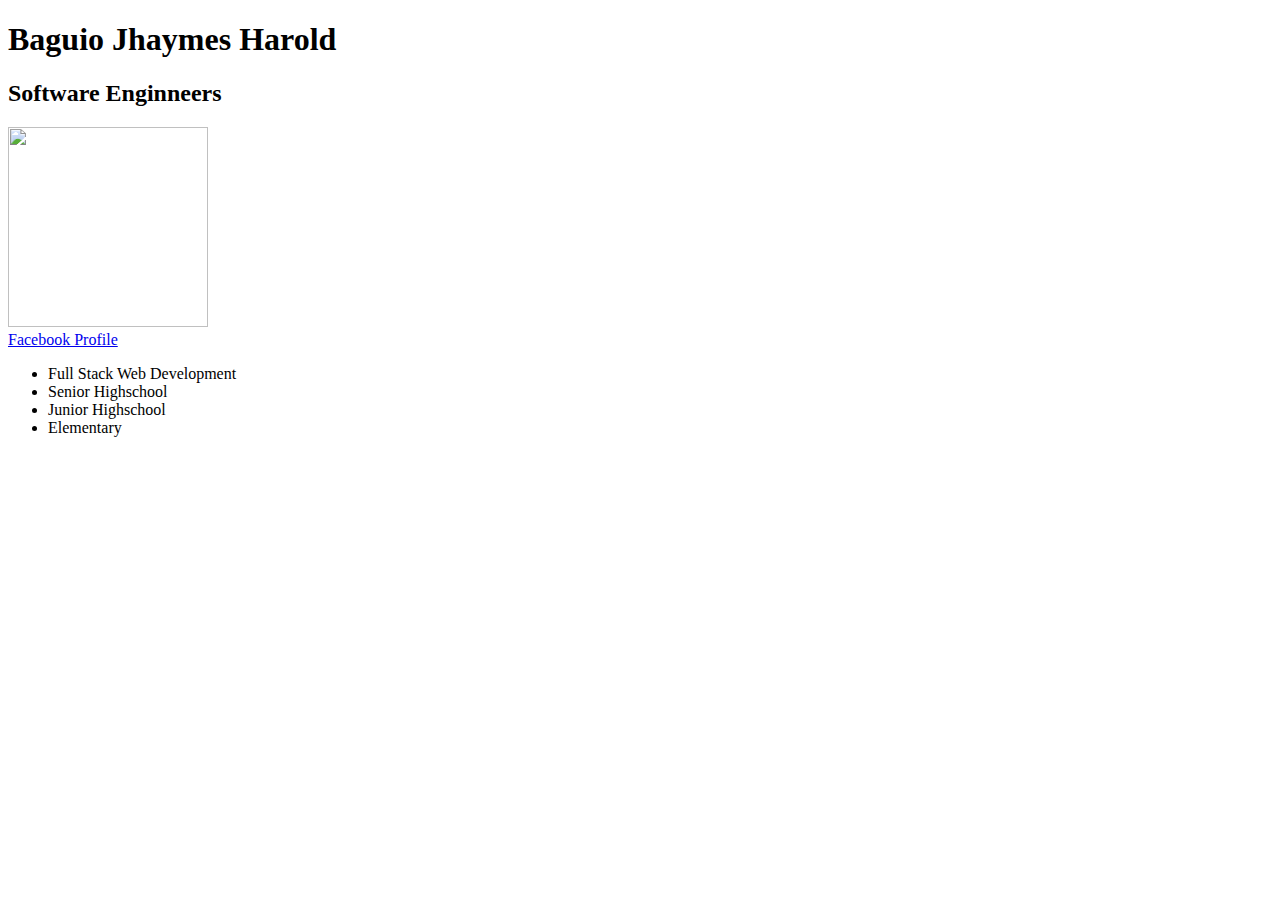
==== exercise1.html @ d69d6c28 "feature/2 - added exercise1.html, added 'IG' link" ====
<!DOCTYPE html>
<html>
  <head>
    <title>Baguio Jhaymes Harold</title>
  </head>
  <body>
        <div>

          <h1>Baguio Jhaymes Harold</h1>  
          <h2>Software Enginneers</h2>

          
          <!-- Selfie Photo Set Size 200 by 200 -->
          <a href="https://www.facebook.com/profile.php?id=100008612195071" target="_blank" title="Profile Picture"> <img src="/Images/Tesda.jpg" height="200"  width="200" alt="">
          <!-- yung link pweding maging wraper ng image sa loob -->
          
          <div>
            <a href="https://www.instagram.com/jamesbaguio40/" target="_blank" title="IG">
          </DIV>

          <div>
            <!-- <p>Punta ka Dito</p> -->
            <a href="https://www.facebook.com/profile.php?id=100008612195071" target="_blank" title="Go To Facebook">Facebook Profile</a>
           </div>
          
          <ul>
            <!-- Educational Attainment From Recent Pabalik -->
                <li>Full Stack Web Development</li>
                <li>Senior Highschool</li>
                <li>Junior Highschool</li>
                <li>Elementary</li>
          </ul>
          
        </div>
  </body>
</html>
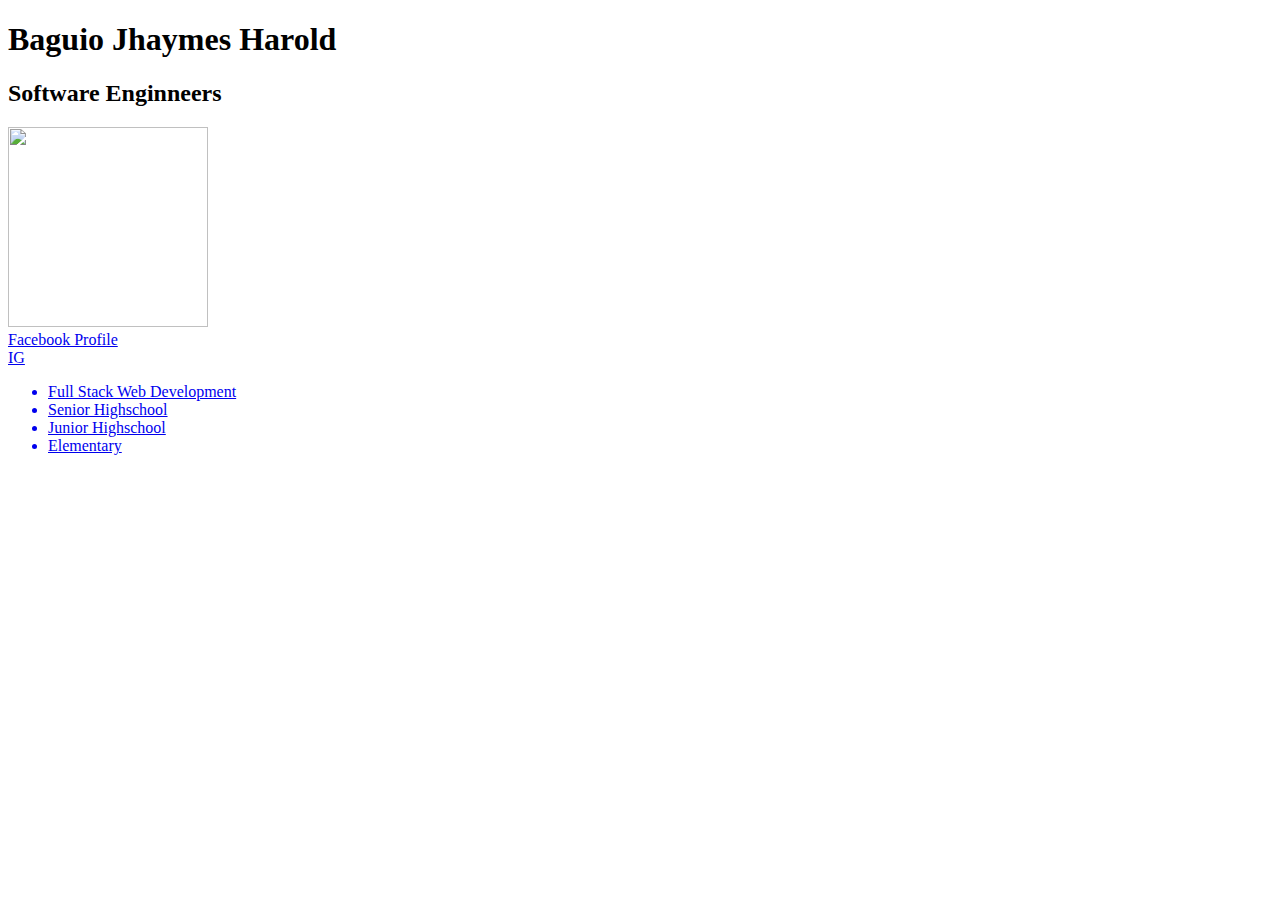
==== commit a8e5ff79: "feature/2 - nilagyan lang ng 'IG' para mapindot" ====
--- a/exercise1.html
+++ b/exercise1.html
@@ -14,16 +14,17 @@
           <a href="https://www.facebook.com/profile.php?id=100008612195071" target="_blank" title="Profile Picture"> <img src="/Images/Tesda.jpg" height="200"  width="200" alt="">
           <!-- yung link pweding maging wraper ng image sa loob -->
           
-          <div>
-            <a href="https://www.instagram.com/jamesbaguio40/" target="_blank" title="IG">
-          </DIV>
-
+          
           <div>
             <!-- <p>Punta ka Dito</p> -->
             <a href="https://www.facebook.com/profile.php?id=100008612195071" target="_blank" title="Go To Facebook">Facebook Profile</a>
-           </div>
+          </div>
           
+          <div>
+            <a href="https://www.instagram.com/jamesbaguio40/" target="_blank" title="IG"> IG
+          </DIV>
           <ul>
+
             <!-- Educational Attainment From Recent Pabalik -->
                 <li>Full Stack Web Development</li>
                 <li>Senior Highschool</li>
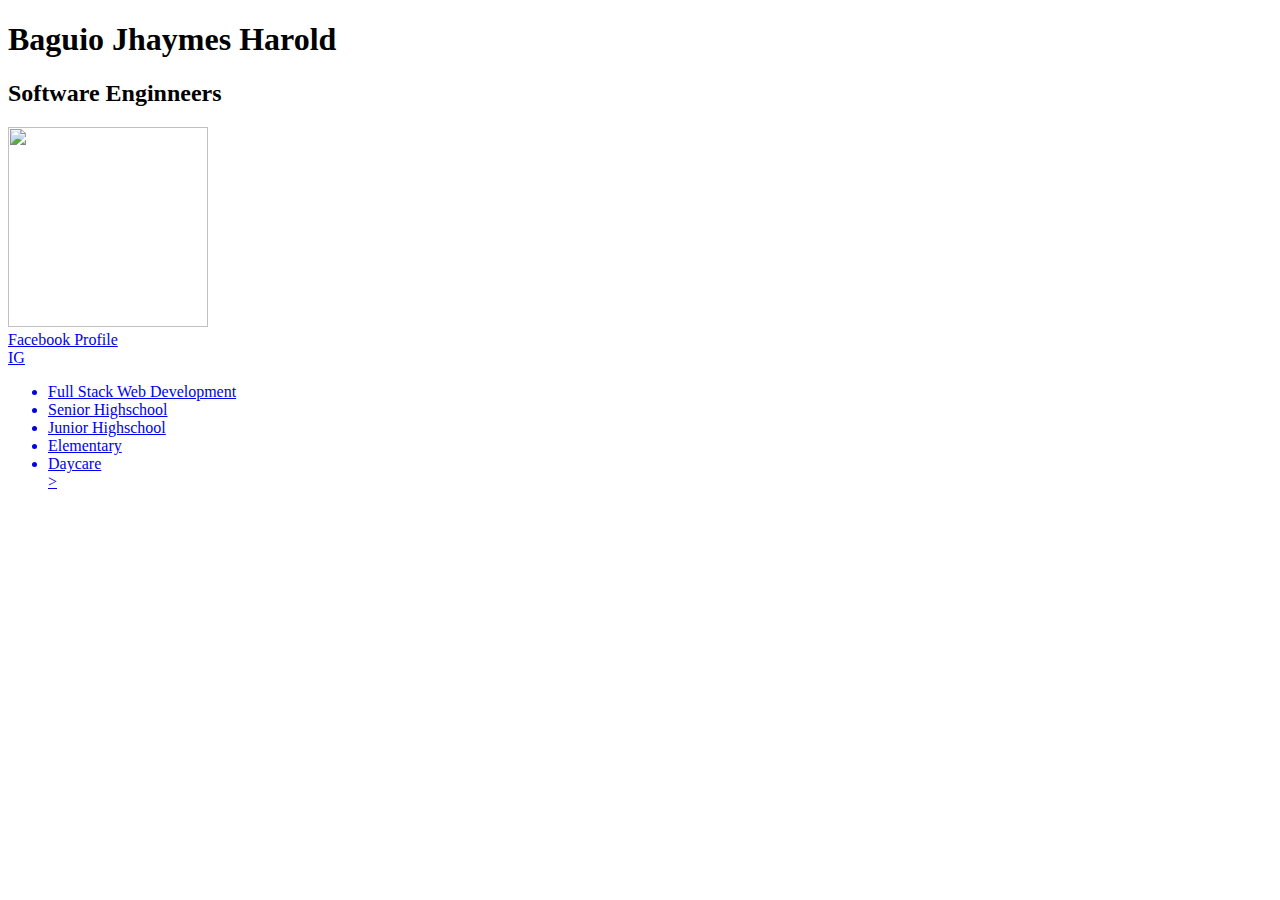
==== commit 995bafd4: "feature/2 - exercise1.html, nag add ng Daycare sa line 33" ====
--- a/exercise1.html
+++ b/exercise1.html
@@ -30,7 +30,9 @@
                 <li>Senior Highschool</li>
                 <li>Junior Highschool</li>
                 <li>Elementary</li>
+                <li>Daycare</li>>
           </ul>
+
           
         </div>
   </body>
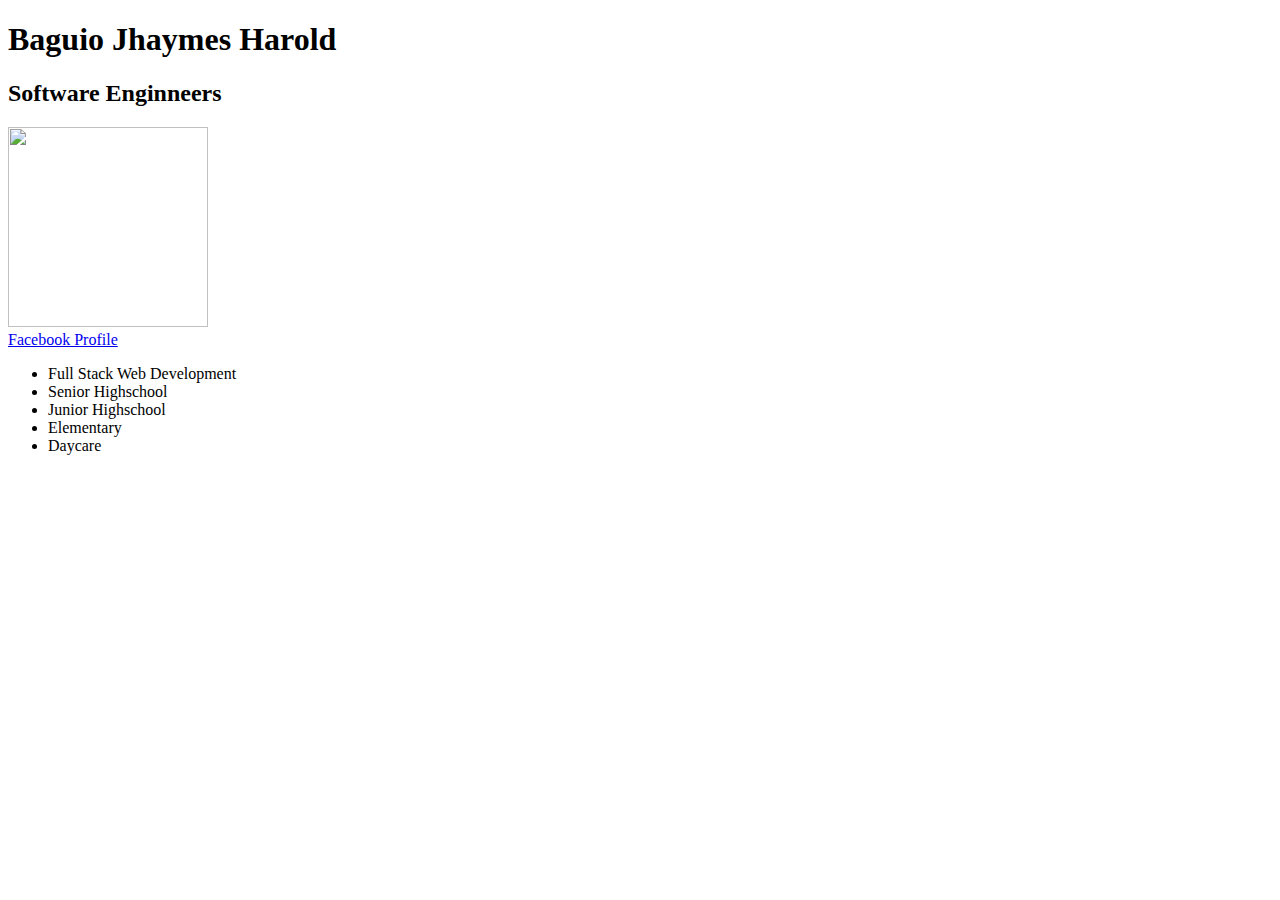
==== commit e476e3db: "nag lagay ng daycare" ====
--- a/exercise1.html
+++ b/exercise1.html
@@ -14,25 +14,20 @@
           <a href="https://www.facebook.com/profile.php?id=100008612195071" target="_blank" title="Profile Picture"> <img src="/Images/Tesda.jpg" height="200"  width="200" alt="">
           <!-- yung link pweding maging wraper ng image sa loob -->
           
-          
+
           <div>
             <!-- <p>Punta ka Dito</p> -->
             <a href="https://www.facebook.com/profile.php?id=100008612195071" target="_blank" title="Go To Facebook">Facebook Profile</a>
-          </div>
+           </div>
           
-          <div>
-            <a href="https://www.instagram.com/jamesbaguio40/" target="_blank" title="IG"> IG
-          </DIV>
           <ul>
-
             <!-- Educational Attainment From Recent Pabalik -->
                 <li>Full Stack Web Development</li>
                 <li>Senior Highschool</li>
                 <li>Junior Highschool</li>
                 <li>Elementary</li>
-                <li>Daycare</li>>
+                <li>Daycare</li>
           </ul>
-
           
         </div>
   </body>
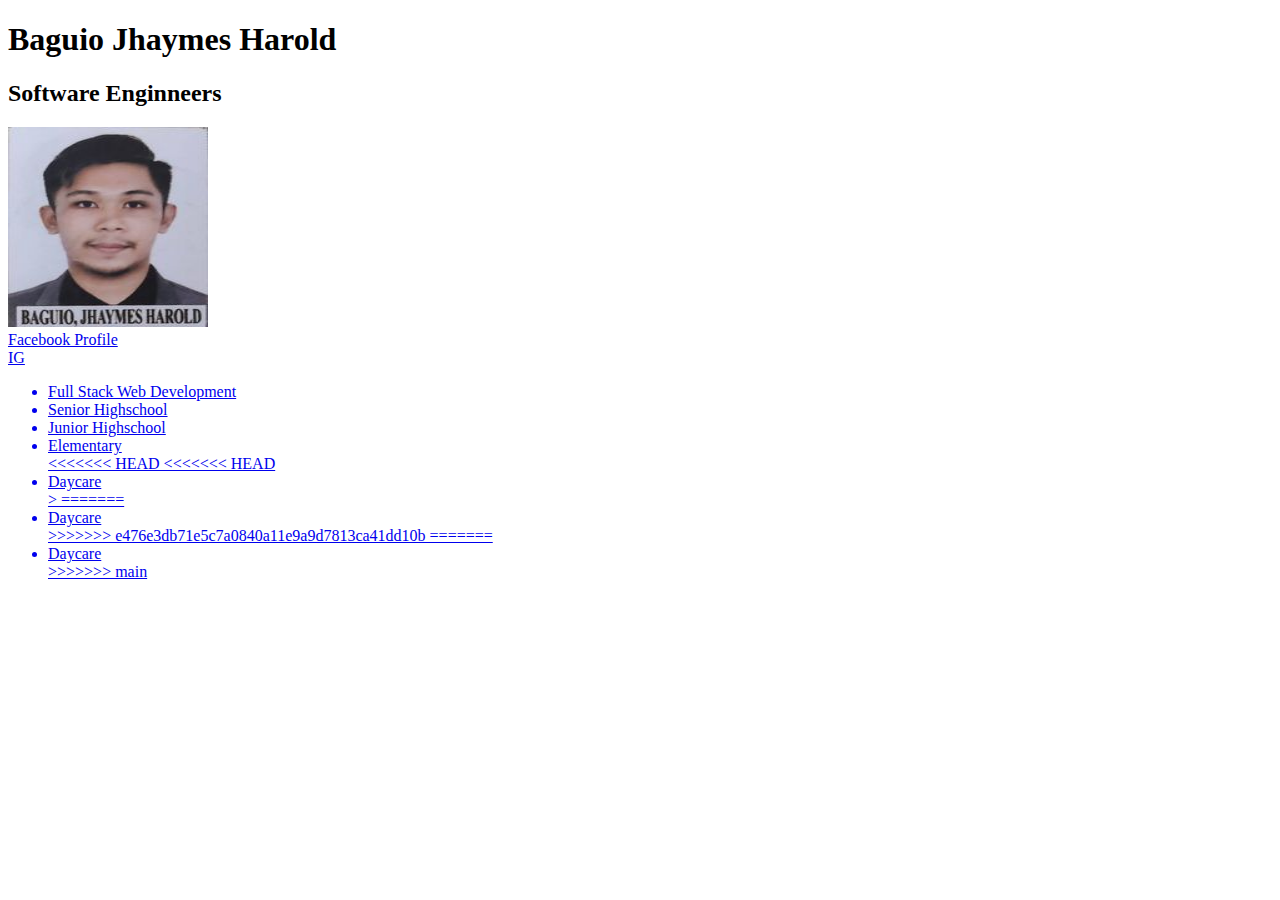
==== commit 9c3b9336: "lilipat lang sa main" ====
--- a/exercise1.html
+++ b/exercise1.html
@@ -14,20 +14,33 @@
           <a href="https://www.facebook.com/profile.php?id=100008612195071" target="_blank" title="Profile Picture"> <img src="/Images/Tesda.jpg" height="200"  width="200" alt="">
           <!-- yung link pweding maging wraper ng image sa loob -->
           
-
+          
           <div>
             <!-- <p>Punta ka Dito</p> -->
             <a href="https://www.facebook.com/profile.php?id=100008612195071" target="_blank" title="Go To Facebook">Facebook Profile</a>
-           </div>
+          </div>
           
+          <div>
+            <a href="https://www.instagram.com/jamesbaguio40/" target="_blank" title="IG"> IG
+          </DIV>
           <ul>
+
             <!-- Educational Attainment From Recent Pabalik -->
                 <li>Full Stack Web Development</li>
                 <li>Senior Highschool</li>
                 <li>Junior Highschool</li>
                 <li>Elementary</li>
+<<<<<<< HEAD
+<<<<<<< HEAD
+                <li>Daycare</li>>
+=======
                 <li>Daycare</li>
+>>>>>>> e476e3db71e5c7a0840a11e9a9d7813ca41dd10b
+=======
+                <li>Daycare</li>
+>>>>>>> main
           </ul>
+
           
         </div>
   </body>
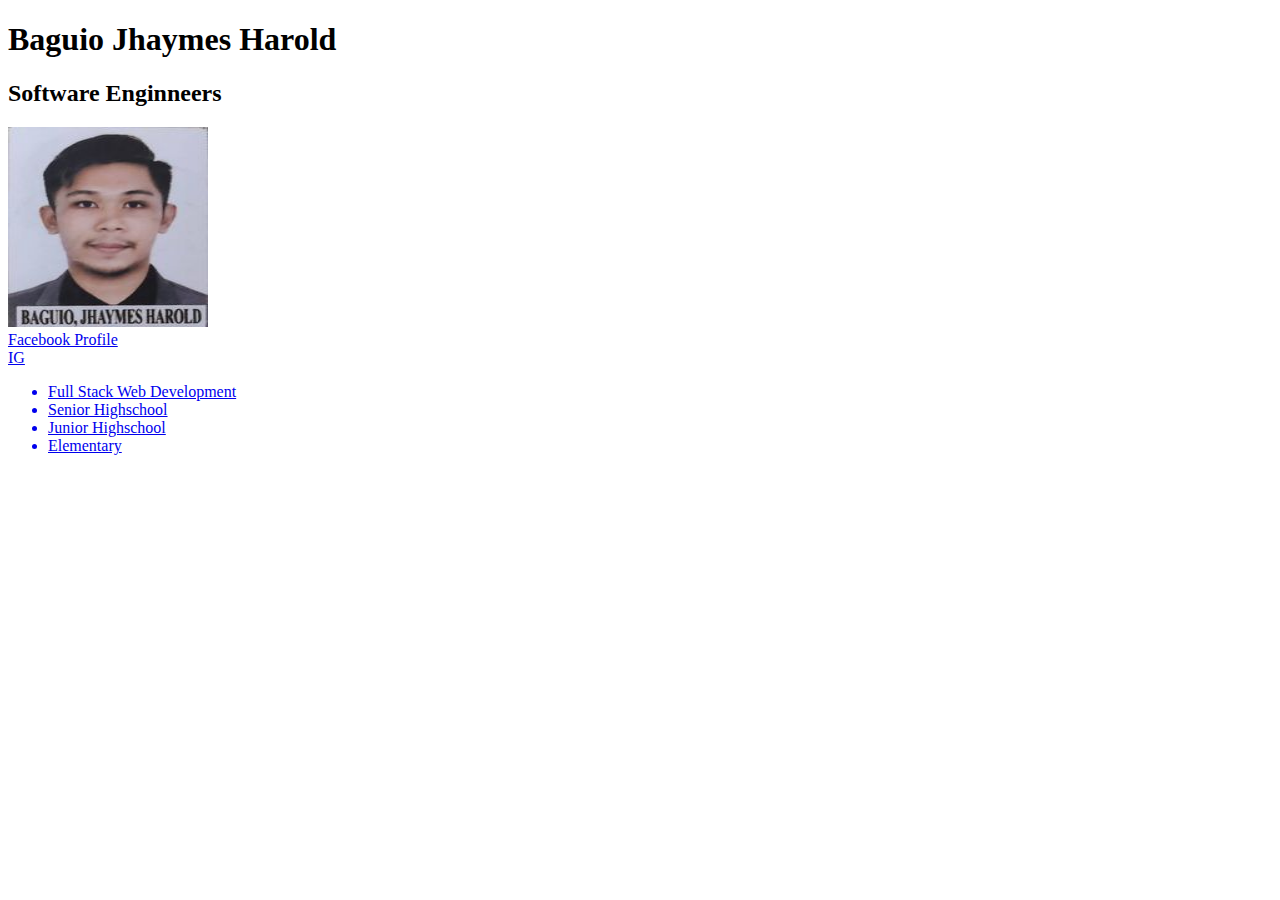
==== commit 65eea5aa: "exercise1.html modified \ exercise2.html modified" ====
--- a/exercise1.html
+++ b/exercise1.html
@@ -4,7 +4,6 @@
     <title>Baguio Jhaymes Harold</title>
   </head>
   <body>
-        <div>
 
           <h1>Baguio Jhaymes Harold</h1>  
           <h2>Software Enginneers</h2>
@@ -30,18 +29,7 @@
                 <li>Senior Highschool</li>
                 <li>Junior Highschool</li>
                 <li>Elementary</li>
-<<<<<<< HEAD
-<<<<<<< HEAD
-                <li>Daycare</li>>
-=======
-                <li>Daycare</li>
->>>>>>> e476e3db71e5c7a0840a11e9a9d7813ca41dd10b
-=======
-                <li>Daycare</li>
->>>>>>> main
           </ul>
-
           
-        </div>
   </body>
 </html>